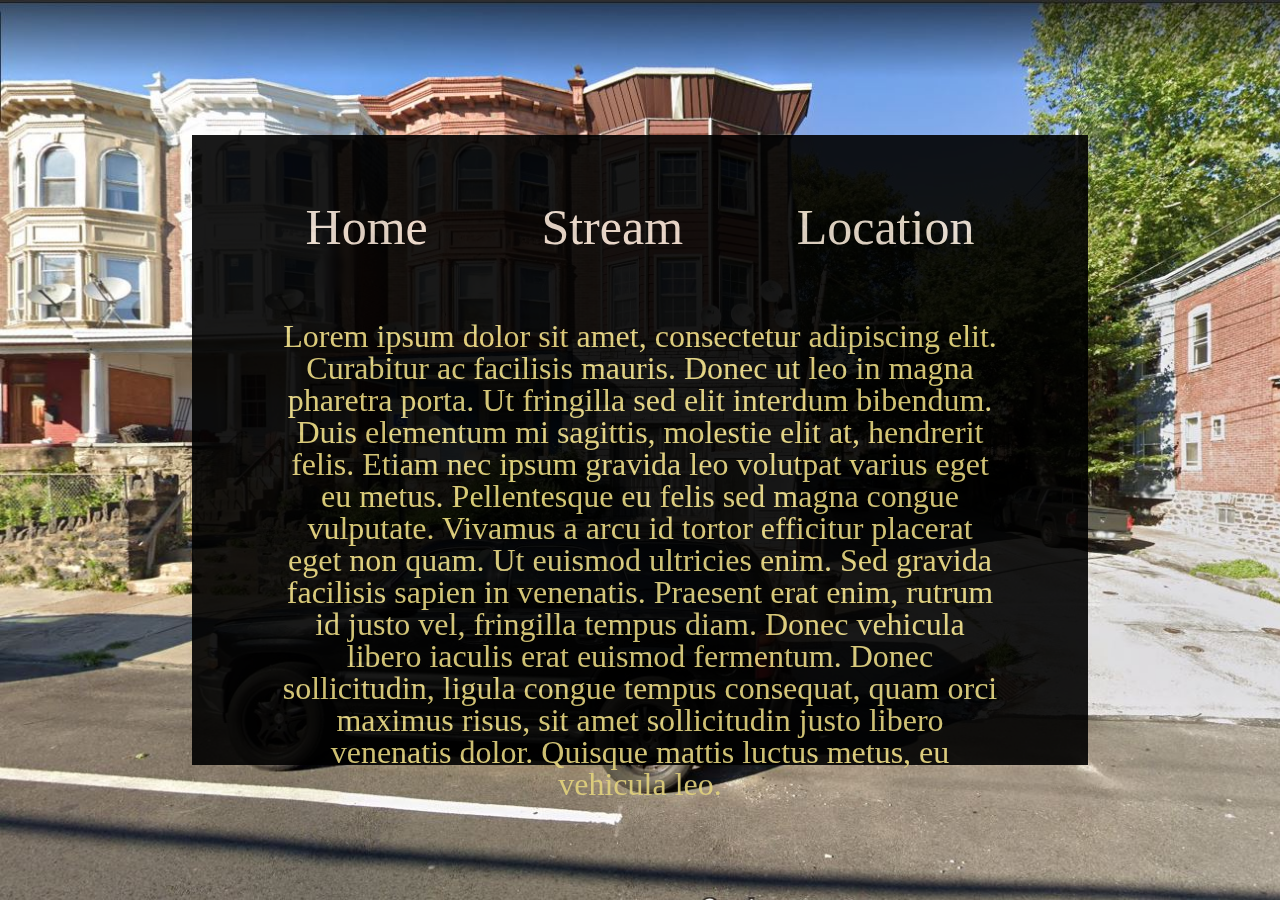
==== about.html @ 813a9639 "adding pages" ====
<!DOCTYPE html>
<html lang="en">
<head>
    <meta charset="UTF-8">
    <meta name="viewport" content="width=device-width, initial-scale=1.0">
    <title>Document</title>
    <link rel="stylesheet" type="text/css" href="reset.css">
    <link rel="stylesheet" type="text/css" href="about.css">
</head>
<body id='#'>
    <div class='main-landing'>
        <ul class="nav">
            <li class="nav=item"><a href="./index.html">Home</a></li>
            <li class="nav=item"><a href="./watch.html">Stream</a></li>
            <!-- <li class="nav=item"><a href="contact.asp">Contact</a></li> -->
            <li class="nav=item"><a href="./location.html">Location</a></li>
          </ul>

          <div class="vod">
            <p>Lorem ipsum dolor sit amet, consectetur adipiscing elit. Curabitur ac facilisis mauris. Donec ut leo in magna pharetra porta. Ut fringilla sed elit interdum bibendum. Duis elementum mi sagittis, molestie elit at, hendrerit felis. Etiam nec ipsum gravida leo volutpat varius eget eu metus. Pellentesque eu felis sed magna congue vulputate. Vivamus a arcu id tortor efficitur placerat eget non quam. Ut euismod ultricies enim. Sed gravida facilisis sapien in venenatis. Praesent erat enim, rutrum id justo vel, fringilla tempus diam. Donec vehicula libero iaculis erat euismod fermentum. Donec sollicitudin, ligula congue tempus consequat, quam orci maximus risus, sit amet sollicitudin justo libero venenatis dolor. Quisque mattis luctus metus, eu vehicula leo.</p>
          </div>


    </div>
</body>
</html>
---- about.css ----
body{
    width: 100vw;
    height: 100vh;
    background-image: url('/chu.JPG');
    background-size: cover;
    filter: grayscale(60%);
    display: flex;
    justify-content: center;
    align-items: center;
}


.main-landing{
    width: 70vw;
    height: 70vh;
    /* background-image: url('/chu.JPG');
    background-size: cover; */
    background: black;
    opacity: .9;
    background-size: 5px;
    display: flex;
    justify-content: space-evenly;
    flex-direction: column;
    align-items: center;
}

.jumbotron{
    width: 100%;
    height: 30vh;
    display: flex;
    justify-content: center;
    align-items: center;
    font-size: 7rem;
    color: white;
    opacity: 1;
    text-decoration: double;
    text-decoration-thickness: 90%;
    text-decoration-color: black;
}
.nav{
    display: flex;
    flex-direction: row;
    width: 70vw;
    font-size: 50px;
    color: black;
    justify-content: space-evenly;
    background: black
    opacity: 1;
}

.nav a{
    text-decoration: none;
    color: peachpuff;
}

/* .nav-item{

} */

.vod{
    color: gold;
    height: 60%;
    width: 80%;
    font-size: 2rem;
    text-align: center;
}
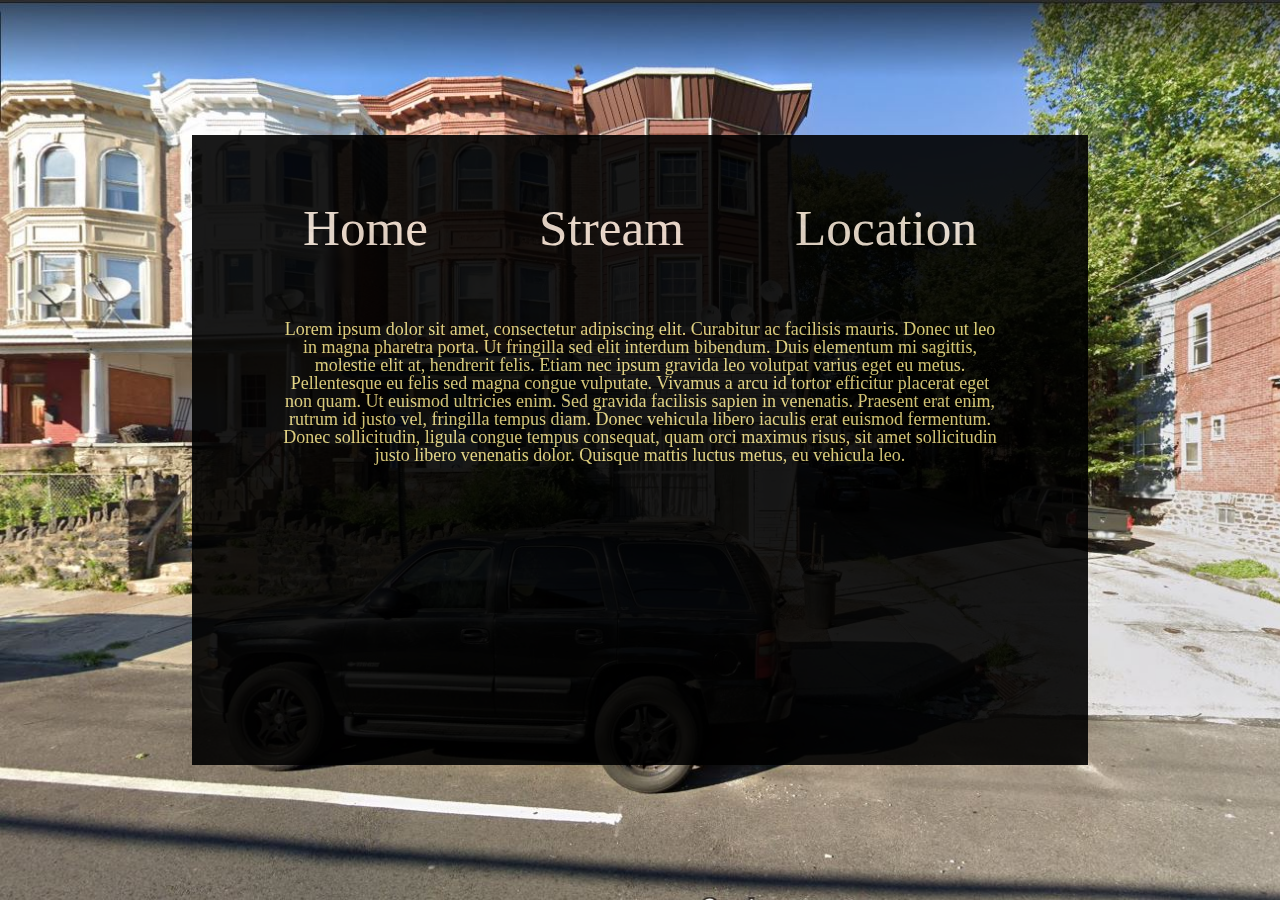
==== commit 6e5ded8c: "initial responsiveness" ====
--- a/about.html
+++ b/about.html
@@ -5,6 +5,7 @@
     <meta name="viewport" content="width=device-width, initial-scale=1.0">
     <title>Document</title>
     <link rel="stylesheet" type="text/css" href="reset.css">
+    <link rel="stylesheet" type="text/css" href="index.css">
     <link rel="stylesheet" type="text/css" href="about.css">
 </head>
 <body id='#'>
--- a/index.css
+++ b/index.css
@@ -0,0 +1,13 @@
+body{
+    width: 100vw;
+    height: 100vh;
+    background-image: url('./chu.JPG');
+    background-size: cover;
+    background-repeat: no-repeat;
+    filter: grayscale(60%);
+    display: flex;
+    justify-content: center;
+    align-items: center;
+}
+
+
--- a/about.css
+++ b/about.css
@@ -1,13 +1,4 @@
-body{
-    width: 100vw;
-    height: 100vh;
-    background-image: url('/chu.JPG');
-    background-size: cover;
-    filter: grayscale(60%);
-    display: flex;
-    justify-content: center;
-    align-items: center;
-}
+
 
 
 .main-landing{
@@ -41,7 +32,7 @@
     display: flex;
     flex-direction: row;
     width: 70vw;
-    font-size: 50px;
+    font-size: 4vw;
     color: black;
     justify-content: space-evenly;
     background: black
@@ -61,6 +52,6 @@
     color: gold;
     height: 60%;
     width: 80%;
-    font-size: 2rem;
+    font-size: 2vh;
     text-align: center;
 }
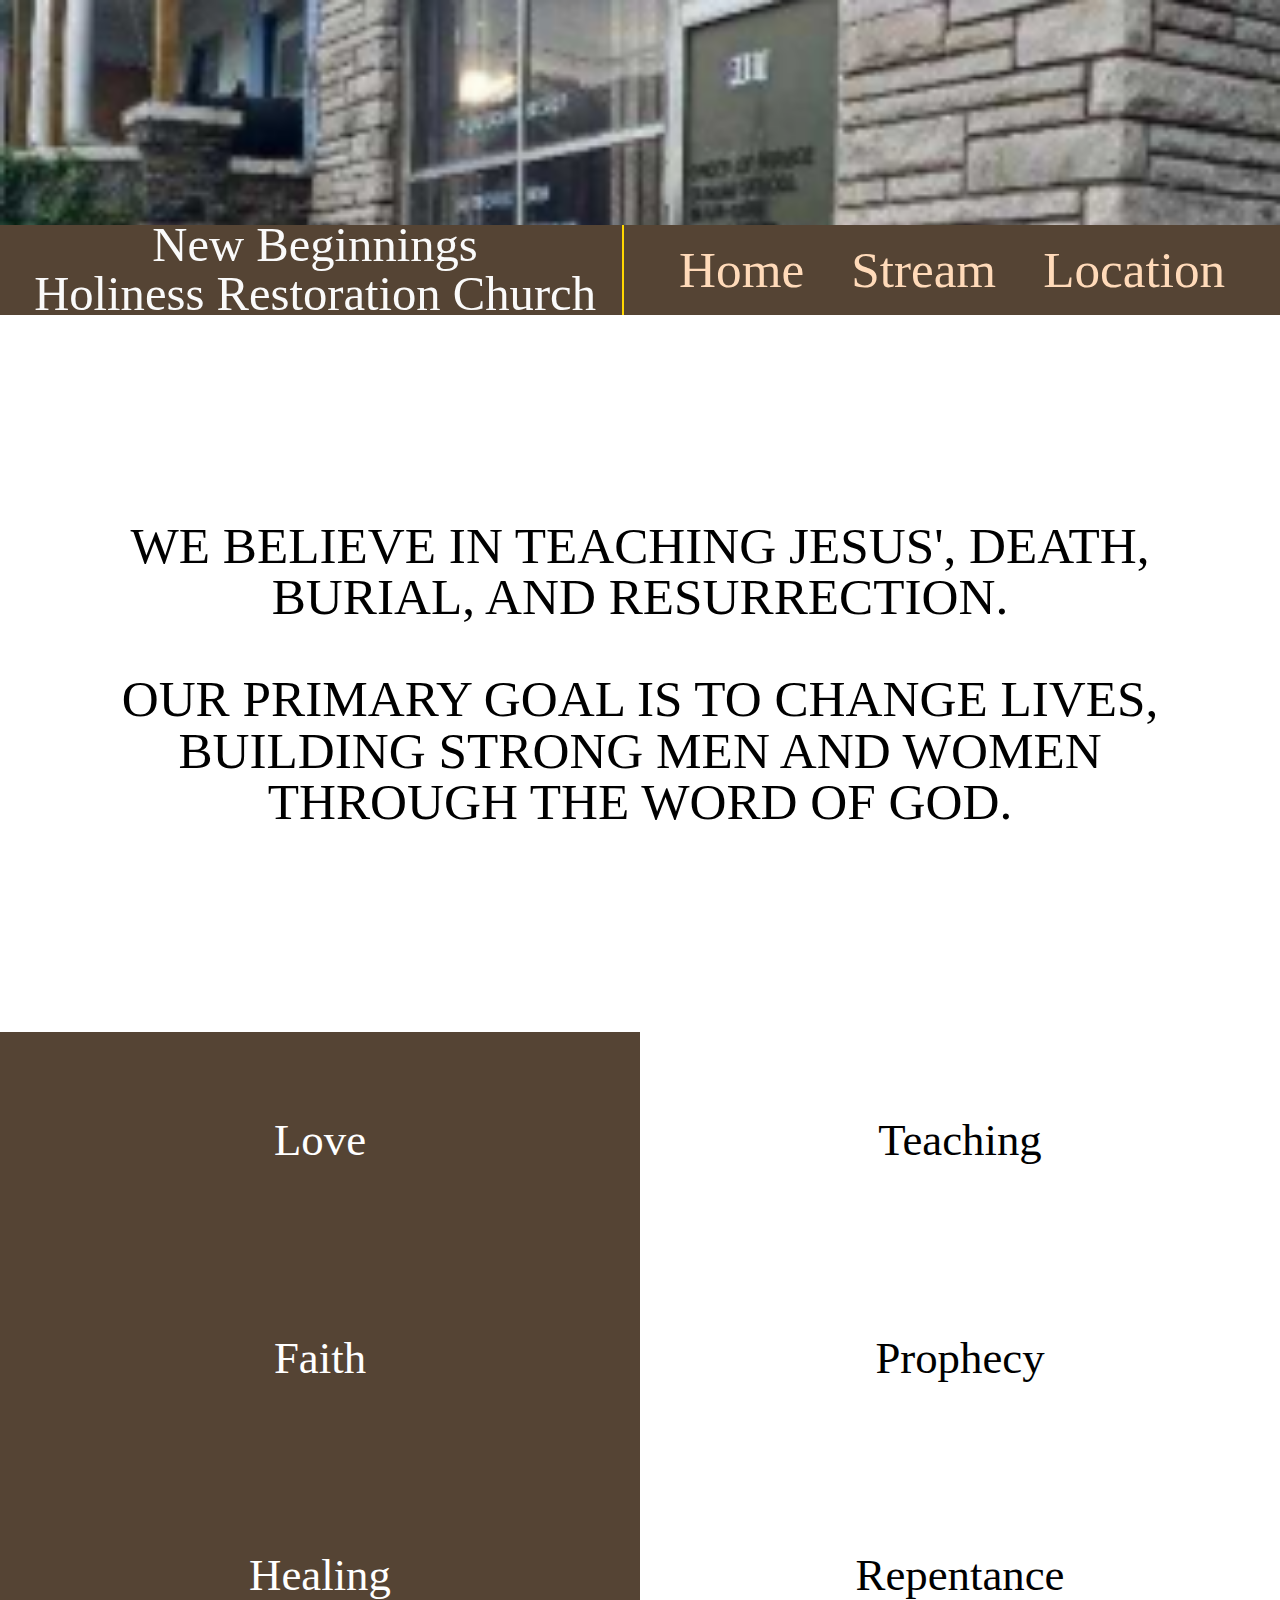
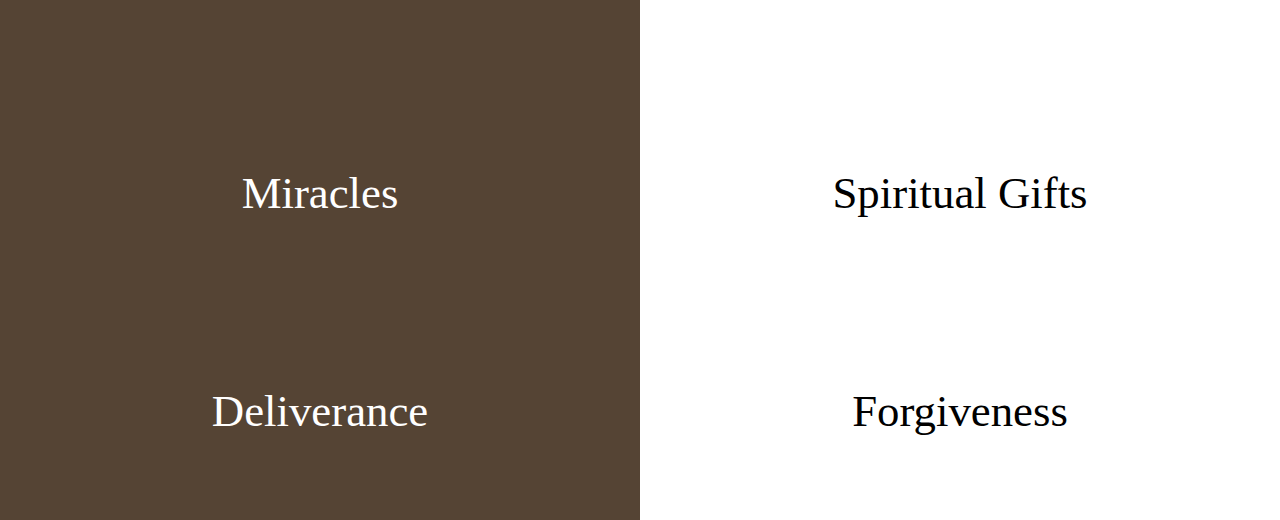
==== commit c80d4c72: "homepage adjustments" ====
--- a/about.html
+++ b/about.html
@@ -4,22 +4,75 @@
     <meta charset="UTF-8">
     <meta name="viewport" content="width=device-width, initial-scale=1.0">
     <title>Document</title>
-    <link rel="stylesheet" type="text/css" href="reset.css">
-    <link rel="stylesheet" type="text/css" href="index.css">
-    <link rel="stylesheet" type="text/css" href="about.css">
+    <link rel="stylesheet" type="text/css" href="./reset.css">
+    <!-- <link rel="stylesheet" type="text/css" href="index.css"> -->
+    <link rel="stylesheet" type="text/css" href="./about.css">
 </head>
 <body id='#'>
-    <div class='main-landing'>
-        <ul class="nav">
-            <li class="nav=item"><a href="./index.html">Home</a></li>
-            <li class="nav=item"><a href="./watch.html">Stream</a></li>
-            <!-- <li class="nav=item"><a href="contact.asp">Contact</a></li> -->
-            <li class="nav=item"><a href="./location.html">Location</a></li>
-          </ul>
+    <div class="header">
 
-          <div class="vod">
-            <p>Lorem ipsum dolor sit amet, consectetur adipiscing elit. Curabitur ac facilisis mauris. Donec ut leo in magna pharetra porta. Ut fringilla sed elit interdum bibendum. Duis elementum mi sagittis, molestie elit at, hendrerit felis. Etiam nec ipsum gravida leo volutpat varius eget eu metus. Pellentesque eu felis sed magna congue vulputate. Vivamus a arcu id tortor efficitur placerat eget non quam. Ut euismod ultricies enim. Sed gravida facilisis sapien in venenatis. Praesent erat enim, rutrum id justo vel, fringilla tempus diam. Donec vehicula libero iaculis erat euismod fermentum. Donec sollicitudin, ligula congue tempus consequat, quam orci maximus risus, sit amet sollicitudin justo libero venenatis dolor. Quisque mattis luctus metus, eu vehicula leo.</p>
-          </div>
+        <div class="banner">
+            
+        </div>
+        <div class="nav">
+            <h3 class="nav-title">New Beginnings <br/> Holiness Restoration Church</h3>
+        <ul class="nav-links">
+          <!-- <li class="nav=item"><a href="./home.html">Join Us</a></li> -->
+          <li class="nav-item"><a href="./home.html">Home</a></li>
+          <li class="nav-item"><a href="./watch.html">Stream</a></li>
+          <li class="nav-item"><a href="./location.html">Location</a></li>          </ul>
+        </div>
+        <div class='main-home'>    
+            <div class="main-text">
+                WE BELIEVE IN TEACHING JESUS', DEATH, BURIAL, AND RESURRECTION.
+                
+                </BR>
+            </br>
+
+                OUR PRIMARY GOAL IS TO CHANGE LIVES,
+
+            </BR>
+                BUILDING STRONG MEN AND WOMEN THROUGH THE WORD OF GOD.
+            </div>
+
+
+
+            </div>
+
+            <table class="main-table">
+                <tr>
+                    <th class="table-pri">Love</th>
+                    <th class="table-sec">Teaching</th>
+                </tr>
+                <tr>
+                    <th class="table-pri">Faith</th>
+                    <th class="table-sec">Prophecy</th>
+                </tr>
+                <tr>
+                    <th class="table-pri">Healing</th>
+                    <th class="table-sec">Repentance</th>
+                </tr>
+                <tr>
+                    <th class="table-pri">Miracles</th>
+                    <th class="table-sec">Spiritual Gifts</th>
+                </tr>
+                <tr>
+                    <th class="table-pri">Deliverance</th>
+                    <th class="table-sec">Forgiveness</th>
+                </tr>
+            </table>
+<!-- 
+            <div class="main-footer">
+                <ul>
+                    <li>Senior Pastor James Atkinson & First Lady Michelle Atkinson</li>
+                    <li>Bishop Elect Michael Riley & Pastor Robin Riley</li>
+                </ul>
+            </div> -->
+            <!-- What's New?
+             -->
+    </div>
+
+         
 
 
     </div>
--- a/index.css
+++ b/index.css
@@ -1,13 +1,95 @@
 body{
     width: 100vw;
     height: 100vh;
-    background-image: url('./chu.JPG');
-    background-size: cover;
+    background-image: url('./c2.png');
+    /* background-size: 100vw 100vh; */
+    /* background-size: contain; */
+    background-position: center;
+    background-size: 180vw;
     background-repeat: no-repeat;
+    background-color: rgb(211, 209, 207);
+    /* background: center; */
     filter: grayscale(60%);
     display: flex;
+    flex-direction: column;
     justify-content: center;
     align-items: center;
 }
 
+.main-landing{
+    width: 70vw;
+    height: 85%;
 
+    display: flex;
+    justify-content: flex-end;
+    flex-direction: column;
+    align-items: center;
+}
+
+.jumbotron{
+    width: 100%;
+    height: 55vh;
+    display: flex;
+    flex-direction: column;
+    justify-content: flex-start;
+    align-items: center;
+    font-size: 10vw;
+    color: white;
+    opacity: 1;
+    text-decoration: double;
+    text-decoration-thickness: 90%;
+    text-decoration-color: black;
+    background: b;
+}
+.nav{
+    display: flex;
+    flex-direction: row;
+    width: 40vw;
+    /* height: 20vh; */
+    font-size: 10vw;
+    color: black;
+    justify-content: space-evenly;
+    background: black;
+    opacity: 1;
+    text-align: center;
+}
+
+.nav a{
+    text-decoration: none;
+    color: peachpuff;
+}
+
+/* .nav-item{
+
+} */
+
+.vod{
+    color: gold;
+    /* height: 40vh; */
+    width: 80%;
+    font-size: 2.2vh;
+    text-align: center;
+}
+
+@media screen and (min-width: 750px){
+    .main-landing{
+        height: 93vh;
+    }
+    .nav{
+        font-size: 8vw;
+    }
+}
+
+@media screen and (min-width: 1900px){
+    body{
+        background-size: 100vw;
+    }
+    .main-landing{
+        height: 92vh;
+        /* width: 20%; */
+    }
+    .nav{
+        font-size: 5vw;
+        width: 20vw;
+    }
+}
--- a/about.css
+++ b/about.css
@@ -1,57 +1,168 @@
+body{
+   
 
+    /* background: black; */
+    /* opacity: 0; */
+    /* background-size: contain; */
+    /* background-size; */   
+    justify-content: initial; 
+}
 
+.banner{
+    width: 100vw;
+    height: 25vh;
+    background-image: url('./c.png');
+    background-size: cover;
+    background-repeat: no-repeat;
+    background-position: bottom;
+    background-position-y: -130px;
+    justify-content: flex-start;
 
-.main-landing{
-    width: 70vw;
-    height: 70vh;
-    /* background-image: url('/chu.JPG');
-    background-size: cover; */
-    background: black;
-    opacity: .9;
-    background-size: 5px;
+}
+
+.nav{
+    display: flex;
+    flex-direction: row;
+    /* width: 70vw; */
+    height: 10vh;
+    /* color: black; */
+    justify-content: space-evenly;
+    align-items: center;
+    background: rgb(85, 68, 52);
+    opacity: 1;
+}
+
+.nav-title{
+    text-align: center;
+    font-size: 5vw;
+    height: 100%;
+    display: flex;
+    align-items: center;
+    justify-content: center;
+    color: rgb(250, 250, 250);
+    border-right: 2px solid gold;
+    /* border-left: 2px solid gold; */
+    width: 48%
+}
+
+.nav-links{
+    font-size: 5vw;
+    display: flex;
+    flex-direction: row;
+    justify-content: space-evenly;
+    width: 50%;
+}
+.nav-links a{
+    text-decoration: none;
+    color: peachpuff;
+}
+
+.main-home{
+    width: 100%;
+    height: 56vw;
+
     display: flex;
     justify-content: space-evenly;
     flex-direction: column;
     align-items: center;
 }
 
-.jumbotron{
+.main-info{
     width: 100%;
-    height: 30vh;
-    display: flex;
-    justify-content: center;
-    align-items: center;
-    font-size: 7rem;
-    color: white;
-    opacity: 1;
-    text-decoration: double;
-    text-decoration-thickness: 90%;
-    text-decoration-color: black;
-}
-.nav{
-    display: flex;
-    flex-direction: row;
-    width: 70vw;
-    font-size: 4vw;
-    color: black;
-    justify-content: space-evenly;
-    background: black
-    opacity: 1;
 }
 
-.nav a{
-    text-decoration: none;
-    color: peachpuff;
+.main-text{
+    width: 90%;
+    display: flex;
+    text-align: center;
+    justify-content: center;
+    font-size: 4.8vw;
 }
 
-/* .nav-item{
+.main-table{
+    width: 100%;
+    height: 60vw;
+}
 
-} */
+.main-table tr{
+    display: flex;
+    justify-content: space-evenly;
+    align-items: center;
+    width: 100%;
+    height: 20%;
+    display: flex;
+    align-items: center;
 
-.vod{
-    color: gold;
-    height: 60%;
+    /* text-align: center; */
+    /* flex-direction: column; */
+    /* display: flex; */
+    /* justify-content: space-evenly; */
+    /* align-items: center; */
+}
+
+.main-table tr th{
+    width: 100%;
+    height: 100%;
+    display: flex;
+    align-items: center;
+    justify-content: center;
+    /* color: white; */
+}
+
+.table-pri{
+    background-color: rgb(85, 68, 52);
+    color: white;
+}
+
+.main-footer{
+    display: flex;
+    align-items: center;
     width: 80%;
-    font-size: 2vh;
-    text-align: center;
 }
+
+@media screen and (min-height: 800px) and (min-width:300px){
+    .main-table{
+      height: 85vw;
+    }
+  }
+
+@media screen and (min-width: 760px){
+    .banner{
+        background-position-y: -45vw;
+    }
+    
+    .nav-title{
+        font-size: 3.8vw;
+    }
+
+    .nav-links{
+        font-size: 4vw;
+    }
+
+    .main-text{
+        font-size: 4vw;
+    }
+
+    .main-table tbody tr th{
+        font-size: 3.5vw;
+    }
+}
+
+@media screen and (min-width: 1900px){
+    .banner{
+        background-position-y: -52vw;
+    }
+    
+    .nav-title{
+        font-size: 2.5vw;
+        width: 35%;
+    }
+
+    .nav-links{
+        font-size: 2vw;
+    }
+    .main-home{
+        height: 70%;
+    }
+}
+
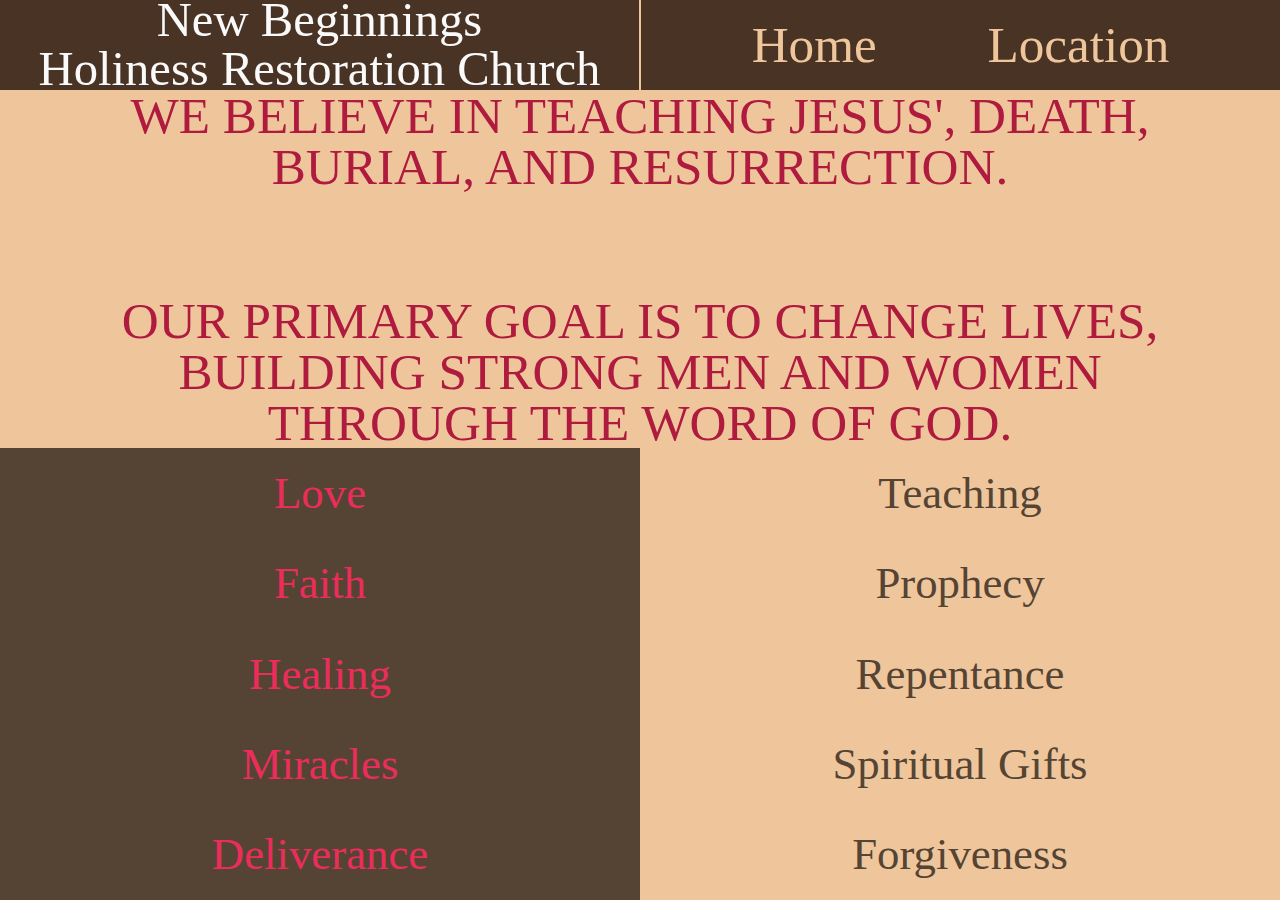
==== commit 74f1bc17: "init" ====
--- a/about.html
+++ b/about.html
@@ -10,23 +10,25 @@
 </head>
 <body id='#'>
     <div class="header">
-
-        <div class="banner">
-            
-        </div>
+        
         <div class="nav">
             <h3 class="nav-title">New Beginnings <br/> Holiness Restoration Church</h3>
         <ul class="nav-links">
           <!-- <li class="nav=item"><a href="./home.html">Join Us</a></li> -->
-          <li class="nav-item"><a href="./home.html">Home</a></li>
-          <li class="nav-item"><a href="./watch.html">Stream</a></li>
+          <li class="nav-item"><a href="./index.html">Home</a></li>
+          <!-- <li class="nav-item"><a href="./watch.html">Stream</a></li> -->
           <li class="nav-item"><a href="./location.html">Location</a></li>          </ul>
+        </div>
+        
+        <!-- <div class="banner"> -->
+            
         </div>
         <div class='main-home'>    
             <div class="main-text">
                 WE BELIEVE IN TEACHING JESUS', DEATH, BURIAL, AND RESURRECTION.
                 
                 </BR>
+            </br>
             </br>
 
                 OUR PRIMARY GOAL IS TO CHANGE LIVES,
--- a/index.css
+++ b/index.css
@@ -1,95 +1,369 @@
 body{
+   
+
+    /* background: black; */
+    /* opacity: 0; */
+    /* background-size: contain; */
+    /* background-size; */   
+    justify-content: initial; 
+    font-family: "Palatino Linotype", "Book Antiqua", Palatino, serif;
+}
+
+.banner{
     width: 100vw;
-    height: 100vh;
-    background-image: url('./c2.png');
-    /* background-size: 100vw 100vh; */
-    /* background-size: contain; */
-    background-position: center;
-    background-size: 180vw;
+    height: 25vh;
+    background-image: url('./c.png');
+    background-size: cover;
     background-repeat: no-repeat;
-    background-color: rgb(211, 209, 207);
-    /* background: center; */
-    filter: grayscale(60%);
+    background-position: bottom;
+    background-position-y: -130px;
+    justify-content: flex-start;
+
+}
+
+.nav{
+    display: flex;
+    flex-direction: row;
+    width: 100vw;
+    height: 10vh;
+    /* color: black; */
+    justify-content: space-evenly;
+    align-items: center;
+    background: #493324;
+    opacity: 1;
+    /* font-family: Georgia, serif; */
+}
+
+.nav-title{
+    text-align: center;
+    font-size: 1.4em;
+    height: 100%;
+    display: flex;
+    align-items: center;
+    justify-content: center;
+    color: rgb(250, 250, 250);
+    border-right: 2px solid 			#efc69b;
+    /* border-left: 2px solid gold; */
+    width: 50%;
+    /* width: 48vw; */
+}
+
+.nav-links{
+    font-size: 1.3em;
+    display: flex;
+    flex-direction: row;
+    justify-content: space-evenly;
+    width: 50vw;
+}
+.nav-links a{
+    text-decoration: none;
+    color: 	#efc69b;
+}
+
+.main-info{
+  width: 100%;
+  height: 60%;
+  display: flex;
+  flex-direction: column;
+  justify-content: space-between;
+  align-items: center;
+}
+
+.main-home{
+    /* width: 90%; */
+    height: 65vh;
+    background: 		#efc69b;
+    display: flex;
+    align-items: flex-start;
+    /* flex-direction: column; */
+
+    /* display: flex; */
+    /* justify-content: space-evenly; */
+    
+    /* flex-direction: column; */
+    /* background: gray; */
+    /* align-items: center; */
+}
+
+.main-title{
+  font-size: .9em;
+}
+
+.main-text{
     display: flex;
     flex-direction: column;
-    justify-content: center;
-    align-items: center;
-}
-
-.main-landing{
-    width: 70vw;
-    height: 85%;
-
-    display: flex;
-    justify-content: flex-end;
+    justify-content: space-evenly;
+    height: 65vh;    
+    width: 100%;
+    align-items: center;
+    text-align: center;
+    font-size: 7vw;
+    /* background: rgb(73, 73, 73); */
+
+}
+
+.text{
+  display: flex;
+  flex-direction: column;
+  justify-content: space-evenly;
+  width: 100%;
+  height: 20vh;
+}
+
+.text-hours{
+  flex: inherit;
+  display: flex;
+  flex-direction: column;
+  align-items: center;
+  justify-content: space-evenly;
+  color: white;
+  width:100%;
+  font-size: .6em;
+  height: 100%;
+  /* background-color: #473144; */
+  /* height: 30%; */
+}
+
+.main-footer{
+  font-size: .9em;
+  width: 90%;
+  
+  /* height: 50%; */
+}
+
+@media screen and (min-width: 500px){
+  .banner{
+    background-position-y: -250px;
+  }
+  .nav-title{
+    font-size: 1.7em;
+  }
+  .nav-links{
+    font-size: 1.6em;
+  }
+  /* .main-title{
+    font-size: 3rem;
+  } */
+  .text{
+    height: 25vh;
+  }
+  /* .text-hours{
+    display: flex;
+    justify-content: space-around;
+    font-size: 4vw;
+    height: 90%;
+  } */
+  .main-footer{
+    width: 90%;
+    font-size: 3.6vw;
+  }
+}
+
+@media screen and (min-width: 900px){
+  .banner{
+    background-position-y: -250px;
+  }
+  .nav-title{
+    /* font-size: 3.8vw; */
+  }
+  .nav-links{
+    /* font-size: 3.2vw; */
+  }
+  /* .main-title{
+    font-size: 3rem;
+  } */
+  .text{
+    height: 25vh;
+  }
+  /* .text-hours{
+    display: flex;
+    justify-content: space-around;
+    font-size: 2rem;
+    height: 90%;
+  } */
+  .main-footer{
+    /* width: 70%; */
+    font-size: 3vw;
+  }
+}
+
+@media screen and (min-width: 1000px){
+  .nav-title{
+    /* font-size: 2.5vw; */
+  }
+  .nav-links{
+    /* font-size: 2vw; */
+  }
+  .main-title{
+    font-size:.6em;
+  }
+  .text-hours{
+    font-size: .4em;
+  }
+  .main-footer{
+    font-size: 2.5vw;
+  }
+
+}
+@media screen and (min-width: 1500px){
+  .nav-title{
+    font-size: 2em;
+    /* font-family: Georgia, serif; */
+  }
+  .nav-links{
+    font-size: 1.8em;
+    text-decoration: underline;
+    /* font-family: Georgia, serif; */
+  }
+  .nav-links a:hover{
+    /* font-size: 3em;
+    text-decoration: underline;
+    font-family: Georgia, serif; */
+    color: #af1b3f;
+  }
+
+  .main{
+    display: flex;
     flex-direction: column;
-    align-items: center;
-}
-
-.jumbotron{
-    width: 100%;
-    height: 55vh;
-    display: flex;
+    font-family: "Palatino Linotype", "Book Antiqua", Palatino, serif;
+  }
+
+  .banner{
+    background-position-y: -1000px;
+    height: 40vh;
+  }
+  .main-home{
     flex-direction: column;
-    justify-content: flex-start;
-    align-items: center;
-    font-size: 10vw;
-    color: white;
-    opacity: 1;
-    text-decoration: double;
-    text-decoration-thickness: 90%;
-    text-decoration-color: black;
-    background: b;
-}
-.nav{
-    display: flex;
-    flex-direction: row;
-    width: 40vw;
+    width: initial;
+    align-items: flex-start;
+    justify-content: space-evenly;
+    flex-wrap: wrap;
+    height: 50vh;
+    background: 	#493324;
+    /* align-items: ; */
+    /* justify-content: flex-start; */
     /* height: 20vh; */
-    font-size: 10vw;
-    color: black;
-    justify-content: space-evenly;
-    background: black;
-    opacity: 1;
+  }
+  .main-text{
+    /* flex-direction: row; */
+    height: 50%;
+    width: 50%;
+    color: #493324;
+    background-color: #efc69b;
+
+  }
+  .main-title{
+    font-size:.4em;
+    width: 80%;
+    color: #493324;
+    background-color: #efc69b;
+    /* color: #efc69b; */
+  }
+  .main-info{width: 50%; 
+    height: 50%;
+  }
+  .text-hours{
+    font-size: 1.55em;
+    /* color: #efc69b; */
+  }
+  .text{height: 100%;}
+  .main-footer{
+    color: #efc69b;
+    /* color-color: rgb(85, 68, 52); */
+    display: flex;
+    align-items: center;
+    width: 50%;
+    height: 50%;
     text-align: center;
-}
-
-.nav a{
+    justify-content: center;
+    font-size: 2em;
+    color: #493324;
+    background-color: #efc69b;
+  }
+  .vod{
+    width: 50%;
+    height: 100%;
+    display: flex;
+    justify-content: center;
+    align-items: center;
+  }
+
+  iframe{
+    width: 75%;
+    height: 75%;
+  }
+
+}
+
+/* .vod iframe{
+    width: 85%;
+    height: 100%
+}
+
+.main-map{
+    height: 100%;
+    width: 10%;
+} */
+
+
+/* header {
+    display: flex;
+    align-items: center;
+    font-size: calc(16px + (26 - 16) * ((100vw - 300px) / (1600 - 300)));
+    justify-content: center;
+    margin-bottom: 2em;
+    background: #000;
+    color: #fff;
+    min-height: 10vh;
+    text-align: center;
+  }
+  
+  ul {
+    display: grid;
+    grid-template-columns: repeat(7, 1fr);
+    grid-gap: 1em;
+    margin: 0 auto;
+    max-width: 64em;
+    padding: 0;
+  }
+  
+  li {
+    display: flex;
+    align-items: center;
+    justify-content: center;
+    list-style: none;
+    margin-left: 0;
+    font-size: calc(16px + (21 - 16) * ((100vw - 300px) / (1600 - 300)));
+  }
+  
+  ul.weekdays {
+    margin-bottom: 1em;
+  }
+  
+  ul.weekdays li {
+    height: 4vw;
+  }
+  
+  ul.day-grid li {
+    background-color: #eaeaea;
+    border: 1px solid #eaeaea;
+    height: 12vw;
+    max-height: 125px;
+  }
+  
+  ul.weekdays abbr[title] {
+    border: none;
+    font-weight: 800;
     text-decoration: none;
-    color: peachpuff;
-}
-
-/* .nav-item{
-
-} */
-
-.vod{
-    color: gold;
-    /* height: 40vh; */
-    width: 80%;
-    font-size: 2.2vh;
-    text-align: center;
-}
-
-@media screen and (min-width: 750px){
-    .main-landing{
-        height: 93vh;
-    }
-    .nav{
-        font-size: 8vw;
-    }
-}
-
-@media screen and (min-width: 1900px){
-    body{
-        background-size: 100vw;
-    }
-    .main-landing{
-        height: 92vh;
-        /* width: 20%; */
-    }
-    .nav{
-        font-size: 5vw;
-        width: 20vw;
-    }
-}
+  }
+  
+  ul.day-grid li:nth-child(1),
+  ul.day-grid li:nth-child(2),
+  ul.day-grid li:nth-child(3),
+  ul.day-grid li:nth-child(34),
+  ul.day-grid li:nth-child(35) {
+    background-color: #fff;
+  }
+
+   */
+  
--- a/about.css
+++ b/about.css
@@ -6,6 +6,7 @@
     /* background-size: contain; */
     /* background-size; */   
     justify-content: initial; 
+    font-family: "Palatino Linotype", "Book Antiqua", Palatino, serif;
 }
 
 .banner{
@@ -23,40 +24,41 @@
 .nav{
     display: flex;
     flex-direction: row;
-    /* width: 70vw; */
+    width: 100vw;
     height: 10vh;
     /* color: black; */
     justify-content: space-evenly;
     align-items: center;
-    background: rgb(85, 68, 52);
+    background: #493324;
     opacity: 1;
+    /* font-family: Georgia, serif; */
 }
 
 .nav-title{
     text-align: center;
-    font-size: 5vw;
+    font-size: 1.4em;
     height: 100%;
     display: flex;
     align-items: center;
     justify-content: center;
     color: rgb(250, 250, 250);
-    border-right: 2px solid gold;
+    border-right: 2px solid 			#efc69b;
     /* border-left: 2px solid gold; */
-    width: 48%
+    width: 50%;
+    /* width: 48vw; */
 }
 
 .nav-links{
-    font-size: 5vw;
+    font-size: 1.3em;
     display: flex;
     flex-direction: row;
     justify-content: space-evenly;
-    width: 50%;
+    width: 50vw;
 }
 .nav-links a{
     text-decoration: none;
-    color: peachpuff;
-}
-
+    color: 	#efc69b;
+}
 .main-home{
     width: 100%;
     height: 56vw;
@@ -65,11 +67,10 @@
     justify-content: space-evenly;
     flex-direction: column;
     align-items: center;
-}
-
-.main-info{
-    width: 100%;
-}
+    background: #efc69b;
+}
+
+
 
 .main-text{
     width: 90%;
@@ -77,9 +78,11 @@
     text-align: center;
     justify-content: center;
     font-size: 4.8vw;
+    color: #af1b3f;
 }
 
 .main-table{
+    /* border-top: 30px solid rgb(85, 68, 52); */
     width: 100%;
     height: 60vw;
 }
@@ -111,7 +114,14 @@
 
 .table-pri{
     background-color: rgb(85, 68, 52);
-    color: white;
+    /* color: 	#5f758e; */
+    color: #ec2c5b;
+}
+
+.table-sec{
+    background: #efc69b;
+    /* color: #af1b3f; */
+    color: rgb(85, 68, 52);;
 }
 
 .main-footer{
@@ -150,19 +160,51 @@
 
 @media screen and (min-width: 1900px){
     .banner{
-        background-position-y: -52vw;
+        background-position-y: -1000px;
+        height: 40vh;
+
     }
     
     .nav-title{
-        font-size: 2.5vw;
-        width: 35%;
+        font-size: 2em;
+        /* width: 35%; */
     }
 
     .nav-links{
+        font-size: 1.8em;
+        text-decoration: underline;
+        font-family: Georgia, serif;
+      }
+
+      .nav-links{
+        font-size: 1.8em;
+        text-decoration: underline;
+        font-family: Georgia, serif;
+      }
+      .nav-links a:hover{
+        /* font-size: 3em;
+        text-decoration: underline;
+        font-family: Georgia, serif; */
+        color: #af1b3f;
+      }
+    .main-home{
+        height: 50vh;
+    }
+    .main-text{
+        font-size: 3em;
+    }
+    .main-table{
+        height: 40vh;
+    }
+    .main-table tbody tr th {
         font-size: 2vw;
     }
-    .main-home{
-        height: 70%;
-    }
-}
-
+
+    .table-pri{
+        font-weight: 900;
+    }
+    .table-sec{
+        font-weight: 900;
+    }
+}
+
